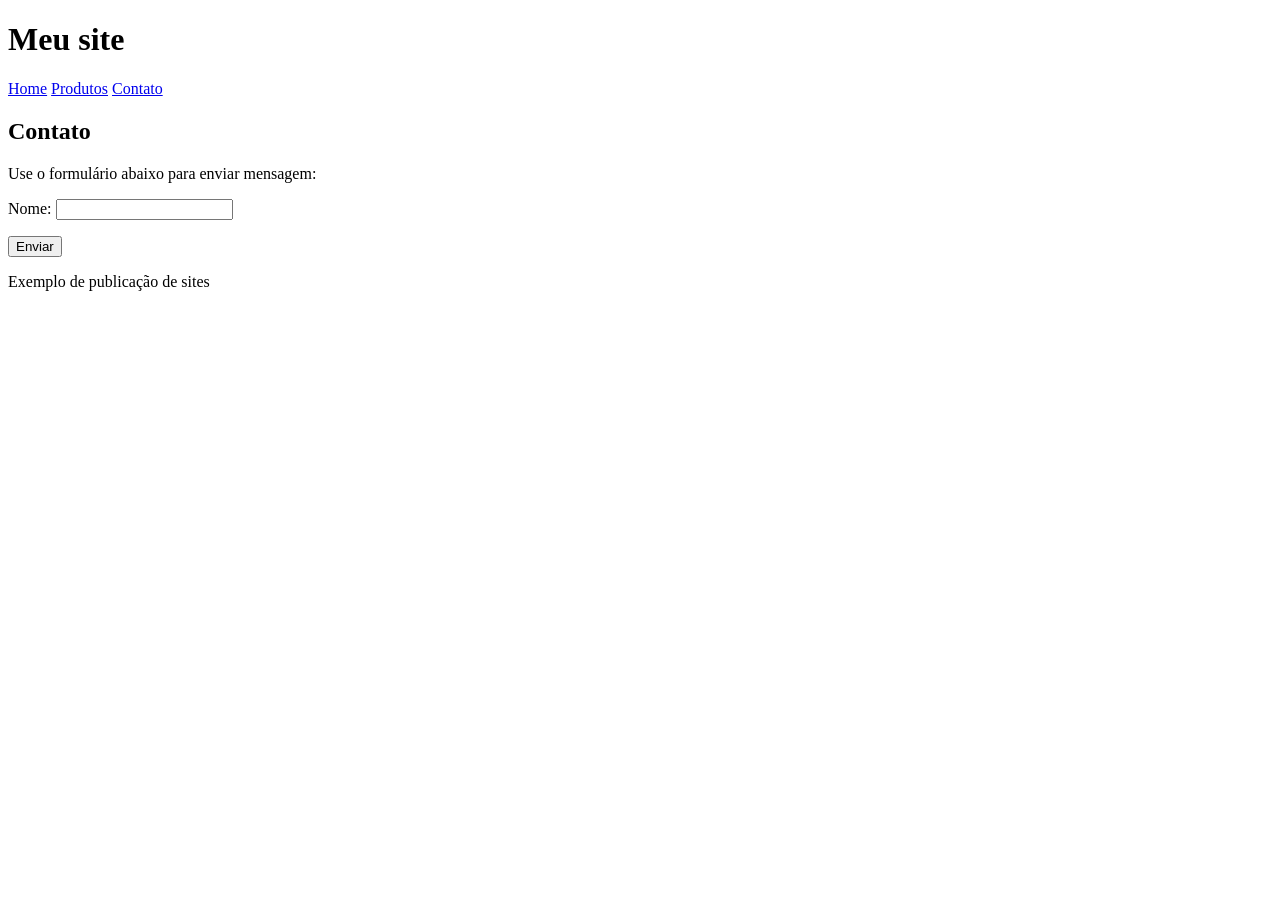
==== contato.html @ 4e3c2109 "Add files via upload" ====
<!DOCTYPE html>
<html lang="pt-br">
<head>
    <meta charset="UTF-8">
    <meta name="viewport" content="width=device-width, initial-scale=1.0">
    <title>Contato - Meu site</title>
</head>
<body>
    
    <header>
        <h1>Meu site</h1>
        <nav>
            <a href="index.html">Home</a>
            <a href="produtos.html">Produtos</a>
            <a href="contato.html">Contato</a>
        </nav>
    </header>

    <main>
        <h2>Contato</h2>
        <p>Use o formulário abaixo para enviar mensagem:</p>
        <form action="" method="post">
            <p>
                <label for="nome">Nome:</label>
                <input type="text" name="nome" id="nome">
            </p>
            <button type="submit">Enviar</button>
        </form>
    </main>

    <footer>
        <p>Exemplo de publicação de sites</p>
    </footer>

</body>
</html>
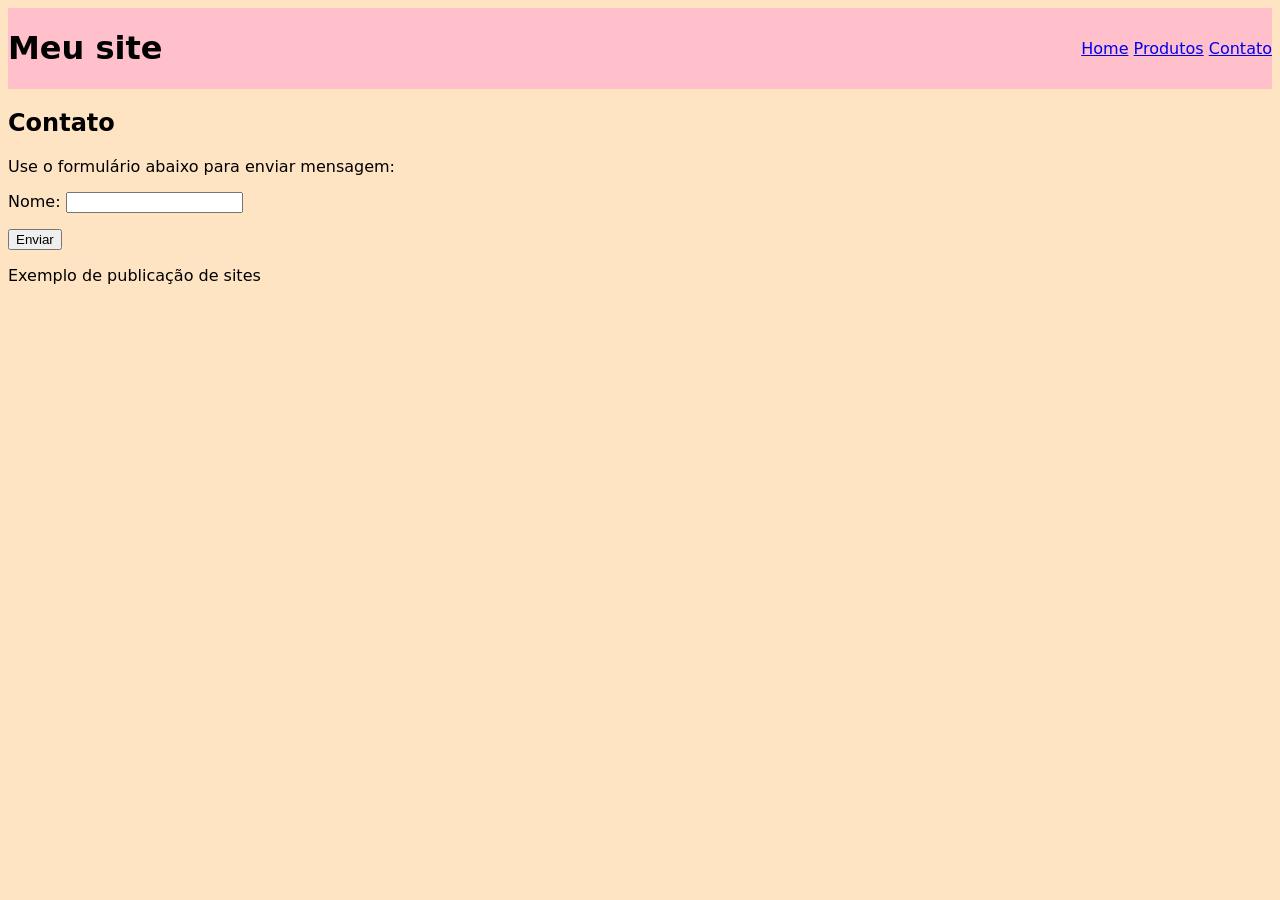
==== commit 4fad096c: "Adiciona CSS e formatação básica" ====
--- a/contato.html
+++ b/contato.html
@@ -4,6 +4,7 @@
     <meta charset="UTF-8">
     <meta name="viewport" content="width=device-width, initial-scale=1.0">
     <title>Contato - Meu site</title>
+    <link rel="stylesheet" href="css/estilos.css">
 </head>
 <body>
     
--- a/css/estilos.css
+++ b/css/estilos.css
@@ -0,0 +1,13 @@
+*, *::after, *::before {box-sizing: border-box;}
+
+body {
+    font-family: system-ui, -apple-system, BlinkMacSystemFont, 'Segoe UI', Roboto, Oxygen, Ubuntu, Cantarell, 'Open Sans', 'Helvetica Neue', sans-serif;
+    background-color: bisque;
+}
+
+header {
+    background-color: pink;
+    display: flex;
+    justify-content: space-between;
+    align-items: center;
+}
